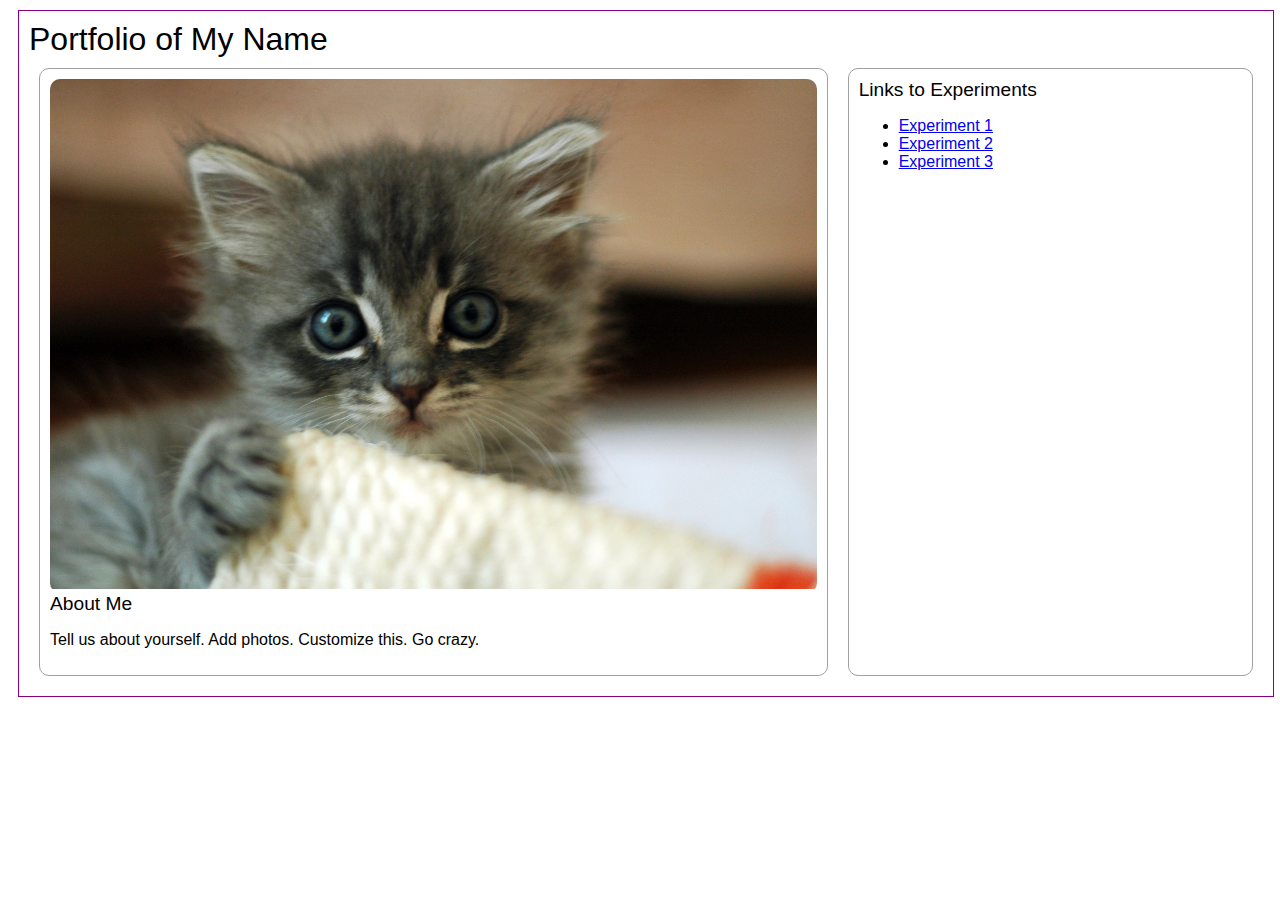
==== index.html @ 195e7641 "Initial commit" ====
<!DOCTYPE html>
<html>
<head>
	<!-- This title is used for tabs and bookmarks -->
	<title>Portfolio of My Name</title>

	<!-- Use UTF character set, a good idea with any webpage -->
  <meta charset="UTF-8" />
	<!-- Set viewport so page remains consistently scaled w narrow devices -->
  <meta name="viewport" content="width=device-width, initial-scale=1.0" />
	<!-- Include a sitewide CSS file for consistent styling across the site -->
	<link rel="stylesheet" type="text/css" href="css/site.css">
	<!-- Experiment-specifc CSS file for any special styling of this particular page -->
	<link rel="stylesheet" type="text/css" href="css/homepage.css">
	<!-- Link to javascript file - DEFER waits until all elements are rendered -->
	<script type="text/javascript" src="./js/experiment.js"></script>
</head>
<body>
	<!-- Style this page by changing the CSS in ../css/site.css or css/experiment.css -->
	<main id="content">
        <h1>Portfolio of My Name</h1>
		<section class="two-column">
			<div class="minor-section">
					<!-- Note that all filenames use lowercase and no spaces -->
                    <div class="image-wrapper">
                        <img class="cat-photo" src="./img/cute-grey-kitten.jpg">
                    </div>
					<h2>About Me</h2>
					<p>Tell us about yourself. Add photos. Customize this. Go crazy.</p>
			</div>
            <div class="minor-section">
                <h2>Links to Experiments</h2>
                <ul>
                    <li><a href="./experiment1/index.html">Experiment 1</a></li>
                    <li><a href="./experiment2/index.html">Experiment 2</a></li>
                    <li><a href="./experiment3/index.html">Experiment 3</a></li>
                </ul>
            </div>

		</section>
		<nav id="links">
			<!-- Put links to experiments here. -->
		</nav>
	</main>
</body>
</html>
---- css/site.css ----
h1, h2 {
  margin: 0;
  padding: 0;
  /* font-size: 1.2em; */
  font-weight: lighter;
}

#content {
  width: calc(100% - 30px);
  margin: 10px;080;
  padding: 10px;
  border: solid 1px #808;
  font-family: sans-serif;
}

.minor-section {
  margin: 10px;
  padding: 10px;
  border: solid 1px #A0A0A0;
  border-radius: 10px;
}

.minor-section h2 {
  font-size: 1.2em;
}

/* Set the image to be responsive */
.image-wrapper img {
  max-width: 100%;
  height: auto;
}

/* Set the canvas element to be the full size of the container */
canvas {
  width: 100%;
  height: 100%;
}

.fullscreen-box {
  display: flex;
  justify-content: flex-end; /* Aligns the button to the right */
  margin-top: 0.25em;
}

.fullscreen-box button {
  font-size: 0.6em;
}

body.is-fullscreen #canvas-container {
  position: fixed; /* Use 'fixed' instead of 'absolute' to ensure it covers the entire screen */
  top: 0;
  left: 0; /* Add 'left: 0' to align it properly to the top-left corner */
  width: 100vw !important;
  height: 100vh !important;
  margin: 0; /* Remove any default margins */
  z-index: 1000; /* Ensure it's above other content */
}
---- css/homepage.css ----
.image-wrapper {
  width: 100%x;
  padding: 0;
  border-radius: 10px;
  overflow: hidden;
}

.two-column {
  display: flex;
  flex-direction: row;
}

.two-column>*:nth-child(1) {
  flex: 2;
}

.two-column>*:nth-child(2) {
  flex: 1;
}
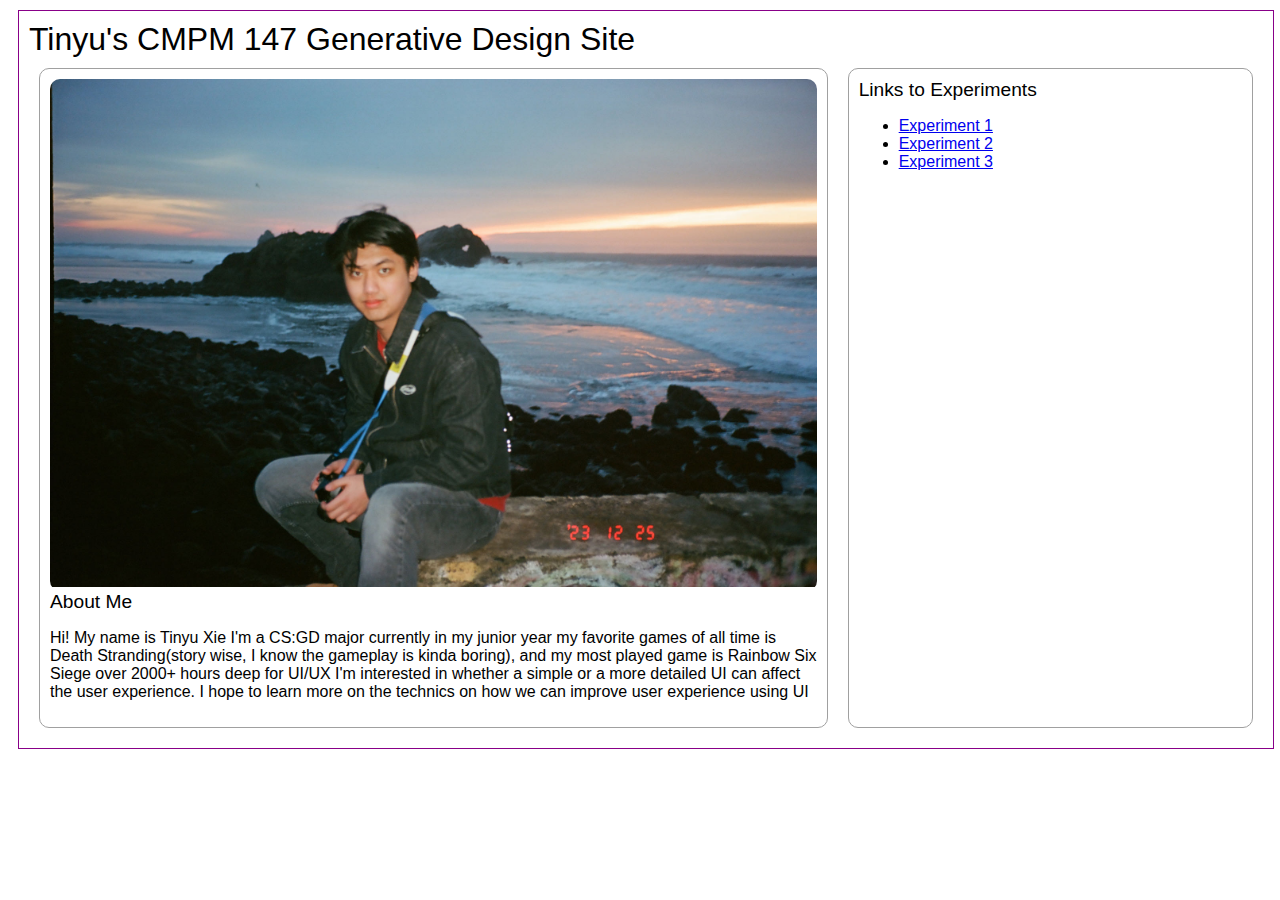
==== commit 87ea7b89: "Complete" ====
--- a/index.html
+++ b/index.html
@@ -2,7 +2,7 @@
 <html>
 <head>
 	<!-- This title is used for tabs and bookmarks -->
-	<title>Portfolio of My Name</title>
+	<title>Tinyu's CMPM 147 Generative Design Site</title>
 
 	<!-- Use UTF character set, a good idea with any webpage -->
   <meta charset="UTF-8" />
@@ -18,15 +18,19 @@
 <body>
 	<!-- Style this page by changing the CSS in ../css/site.css or css/experiment.css -->
 	<main id="content">
-        <h1>Portfolio of My Name</h1>
+        <h1>Tinyu's CMPM 147 Generative Design Site</h1>
 		<section class="two-column">
 			<div class="minor-section">
 					<!-- Note that all filenames use lowercase and no spaces -->
                     <div class="image-wrapper">
-                        <img class="cat-photo" src="./img/cute-grey-kitten.jpg">
+                        <img class="cat-photo" src="./img/f42f49ffc0a2372f3636cdff0f383cc.jpg">
                     </div>
 					<h2>About Me</h2>
-					<p>Tell us about yourself. Add photos. Customize this. Go crazy.</p>
+					<p>Hi! My name is Tinyu Xie I'm a CS:GD major currently in my junior year 
+
+						my favorite games of all time is Death Stranding(story wise, I know the gameplay is kinda boring), and my most played game is Rainbow Six Siege over 2000+ hours deep
+						
+						for UI/UX I'm interested in whether a simple or a more detailed UI can affect the user experience. I hope to learn more on the technics on how we can improve user experience using UI</p>
 			</div>
             <div class="minor-section">
                 <h2>Links to Experiments</h2>
